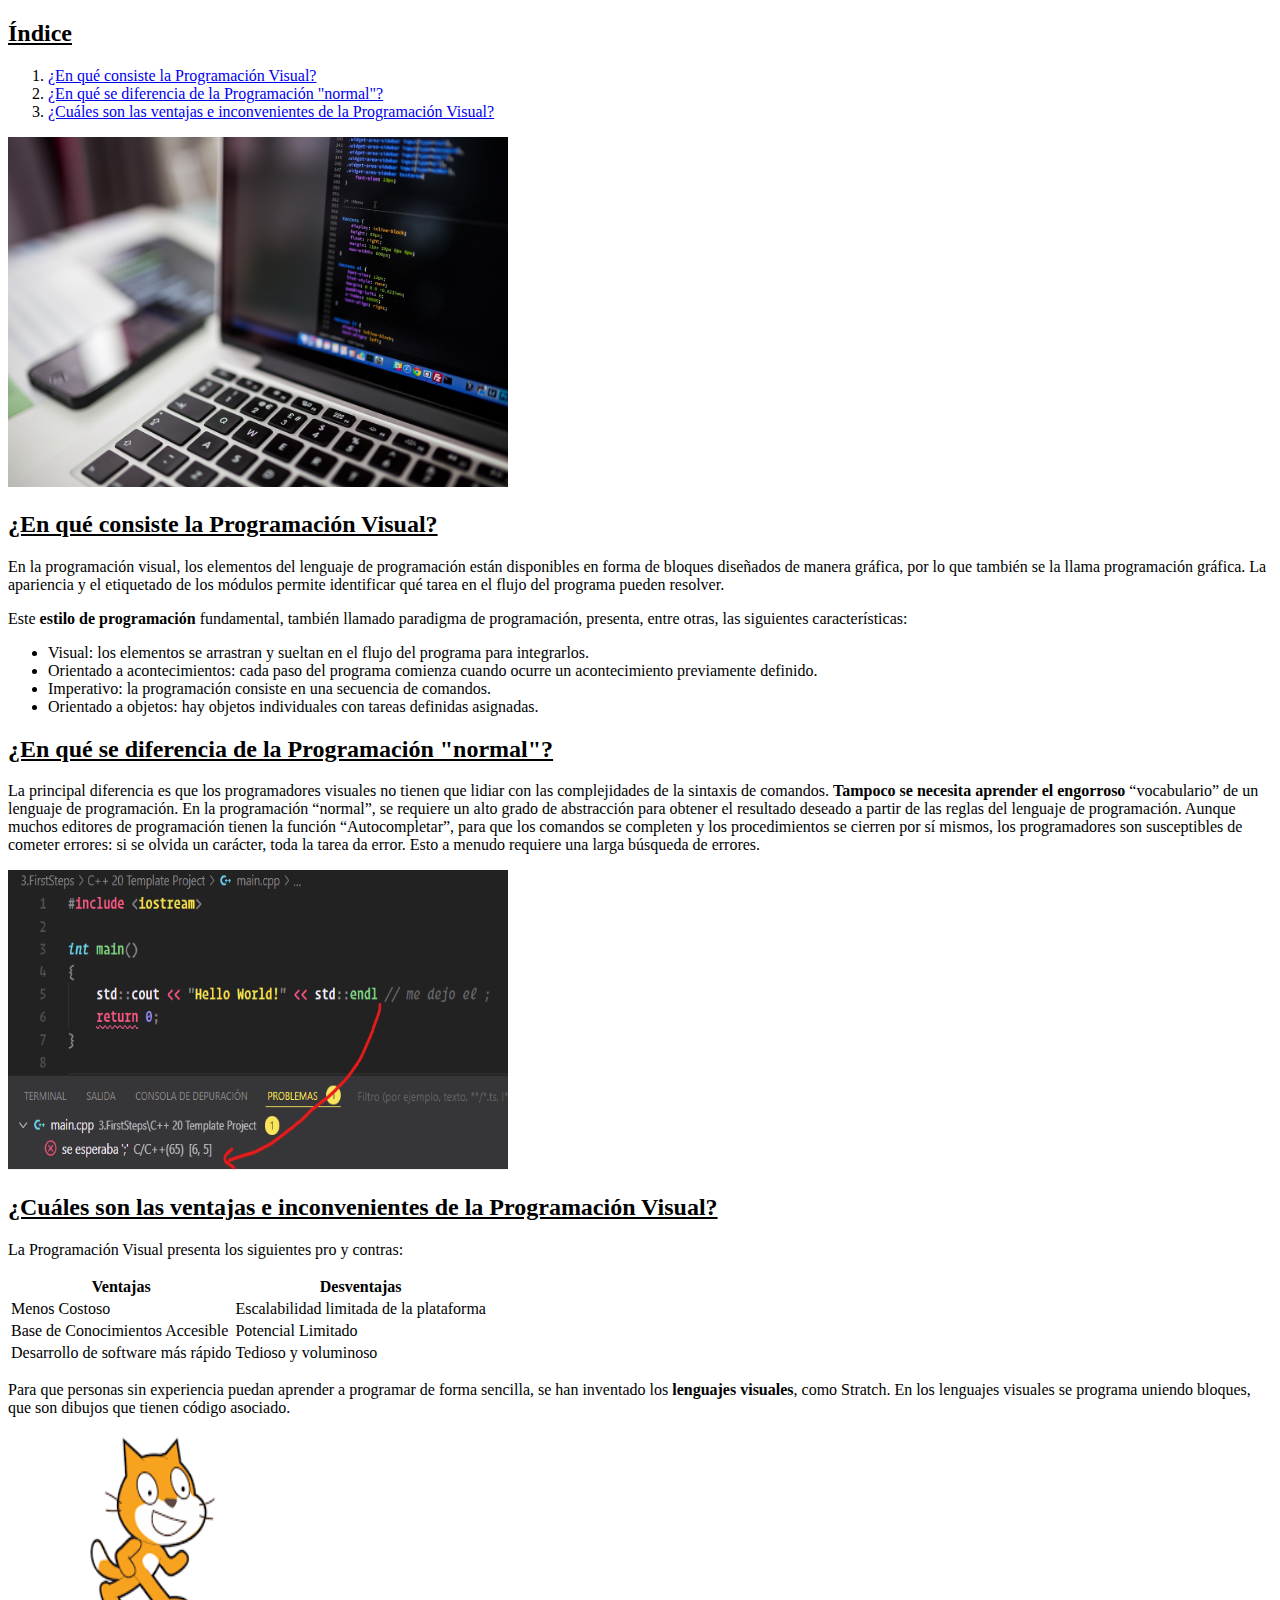
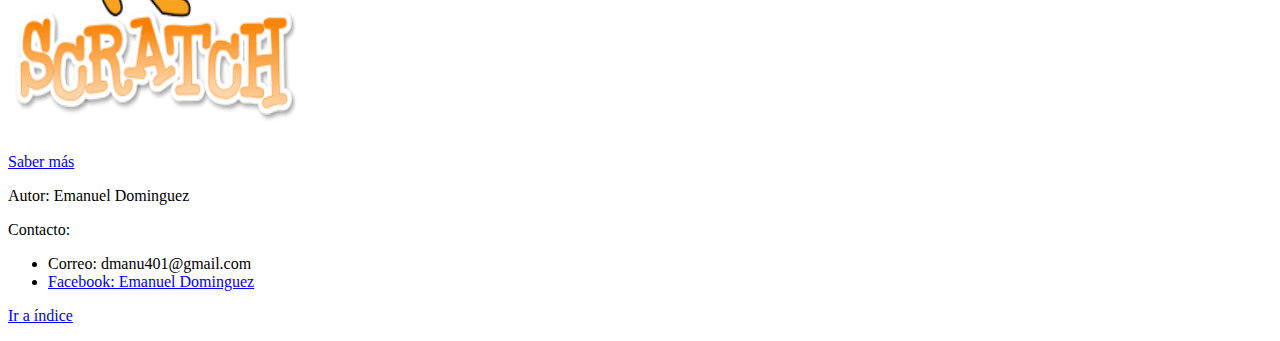
==== tp3_DominguezEmanuel/src/main/resources/templates/Index.html @ 78db7ce8 "Desarrollo del Proyecto" ====
<!DOCTYPE html>
<html lang="es">
<head>
    <meta charset="UTF-8">
    <title>Programación Visual</title>
</head>

<body>

    <header>
        <nav>
        	<h2 id="indice"><u>Índice</u></h2>
           	<ol>
           		<li><a href="#section1">¿En qué consiste la Programación Visual?</a></li>
           		<li><a href="#section2">¿En qué se diferencia de la Programación "normal"?</a></li>
           		<li><a href="#section3">¿Cuáles son las ventajas e inconvenientes de la Programación Visual?</a></li>
           	</ol>
        </nav>
    </header>
	
	<img src="../static/img/main.jpg" alt="imagen principal" width="500" height="350">
	
	<main>
		<section>
			<h2 id="section1"><u>¿En qué consiste la Programación Visual?</u></h2>
			<p>En la programación visual, los elementos del lenguaje de programación están disponibles en forma de bloques diseñados de manera gráfica, 
			por lo que también se la llama programación gráfica. 
			La apariencia y el etiquetado de los módulos permite identificar qué tarea en el flujo del programa pueden resolver.
			</p>
			<p>Este <b>estilo de programación</b> fundamental, también llamado paradigma de programación, 
			presenta, entre otras, las siguientes características:</p>
			<ul>
				<li>Visual: los elementos se arrastran y sueltan en el flujo del programa para integrarlos.</li>
				<li>Orientado a acontecimientos: cada paso del programa comienza cuando 
				ocurre un acontecimiento previamente definido.</li>
				<li>Imperativo: la programación consiste en una secuencia de comandos.</li>
				<li>Orientado a objetos: hay objetos individuales con tareas definidas asignadas.</li>
			</ul>
		</section>
			
		<section>
			<h2 id="section2"><u>¿En qué se diferencia de la Programación "normal"?</u></h2>
			<p>La principal diferencia es que los programadores visuales no tienen que lidiar con las complejidades de la sintaxis de comandos.
			<b>Tampoco se necesita aprender el engorroso</b> “vocabulario” de un lenguaje de programación. 
			En la programación “normal”, se requiere un alto grado de abstracción para obtener el resultado deseado a partir de las reglas del lenguaje de programación. 
			Aunque muchos editores de programación tienen la función “Autocompletar”, para que los comandos se completen y los procedimientos se cierren por sí mismos, 
			los programadores son susceptibles de cometer errores: si se olvida un carácter, toda la tarea da error. 
			Esto a menudo requiere una larga búsqueda de errores.</p>
			<img src="../static/img/error.png" alt="errores susceptibles" width="500" height="300">
		</section>
		
		
		<section>
			<h2 id="section3"><u>¿Cuáles son las ventajas e inconvenientes de la Programación Visual?</u></h2>
			<p>La Programación Visual presenta los siguientes pro y contras:</p>
			<table>
				<tr>
            		<th>Ventajas</th>
            		<th>Desventajas</th>
        		</tr>
        		
        		<tr>
        			<td>Menos Costoso</td>
        			<td>Escalabilidad limitada de la plataforma</td>
        		</tr>
        		
        		<tr>
					<td>Base de Conocimientos Accesible</td> 
					<td>Potencial Limitado</td>       		
        		</tr>
        		
        		<tr>
        			<td>Desarrollo de software más rápido</td>
        			<td>Tedioso y voluminoso</td>
        		</tr>
			</table>
		</section>	
	</main>
	
	<aside>
		<p>
		Para que personas sin experiencia puedan aprender a programar de forma sencilla, se han inventado los <b>lenguajes visuales</b>,
		como Stratch. En los lenguajes visuales se programa uniendo bloques, que son dibujos que tienen código asociado.</p>
		<img src="../static/img/scratch.png" alt="lenguaje stratch" width="300" height="300">
		<p><a href="https://es.wikipedia.org/wiki/Scratch_(lenguaje_de_programaci%C3%B3n)">Saber más</a></p>
	</aside>
	
	<footer>
		<p>Autor: Emanuel Dominguez</p>
		<p>Contacto:</p>
		<ul>
			<li>Correo: dmanu401@gmail.com</li>
			<li><a href="https://www.facebook.com/profile.php?id=100023686131131">Facebook: Emanuel Dominguez</a></li>
		</ul>
	</footer>
	
	<p><a href="#indice">Ir a índice</a></p>
	
</body>

</html>
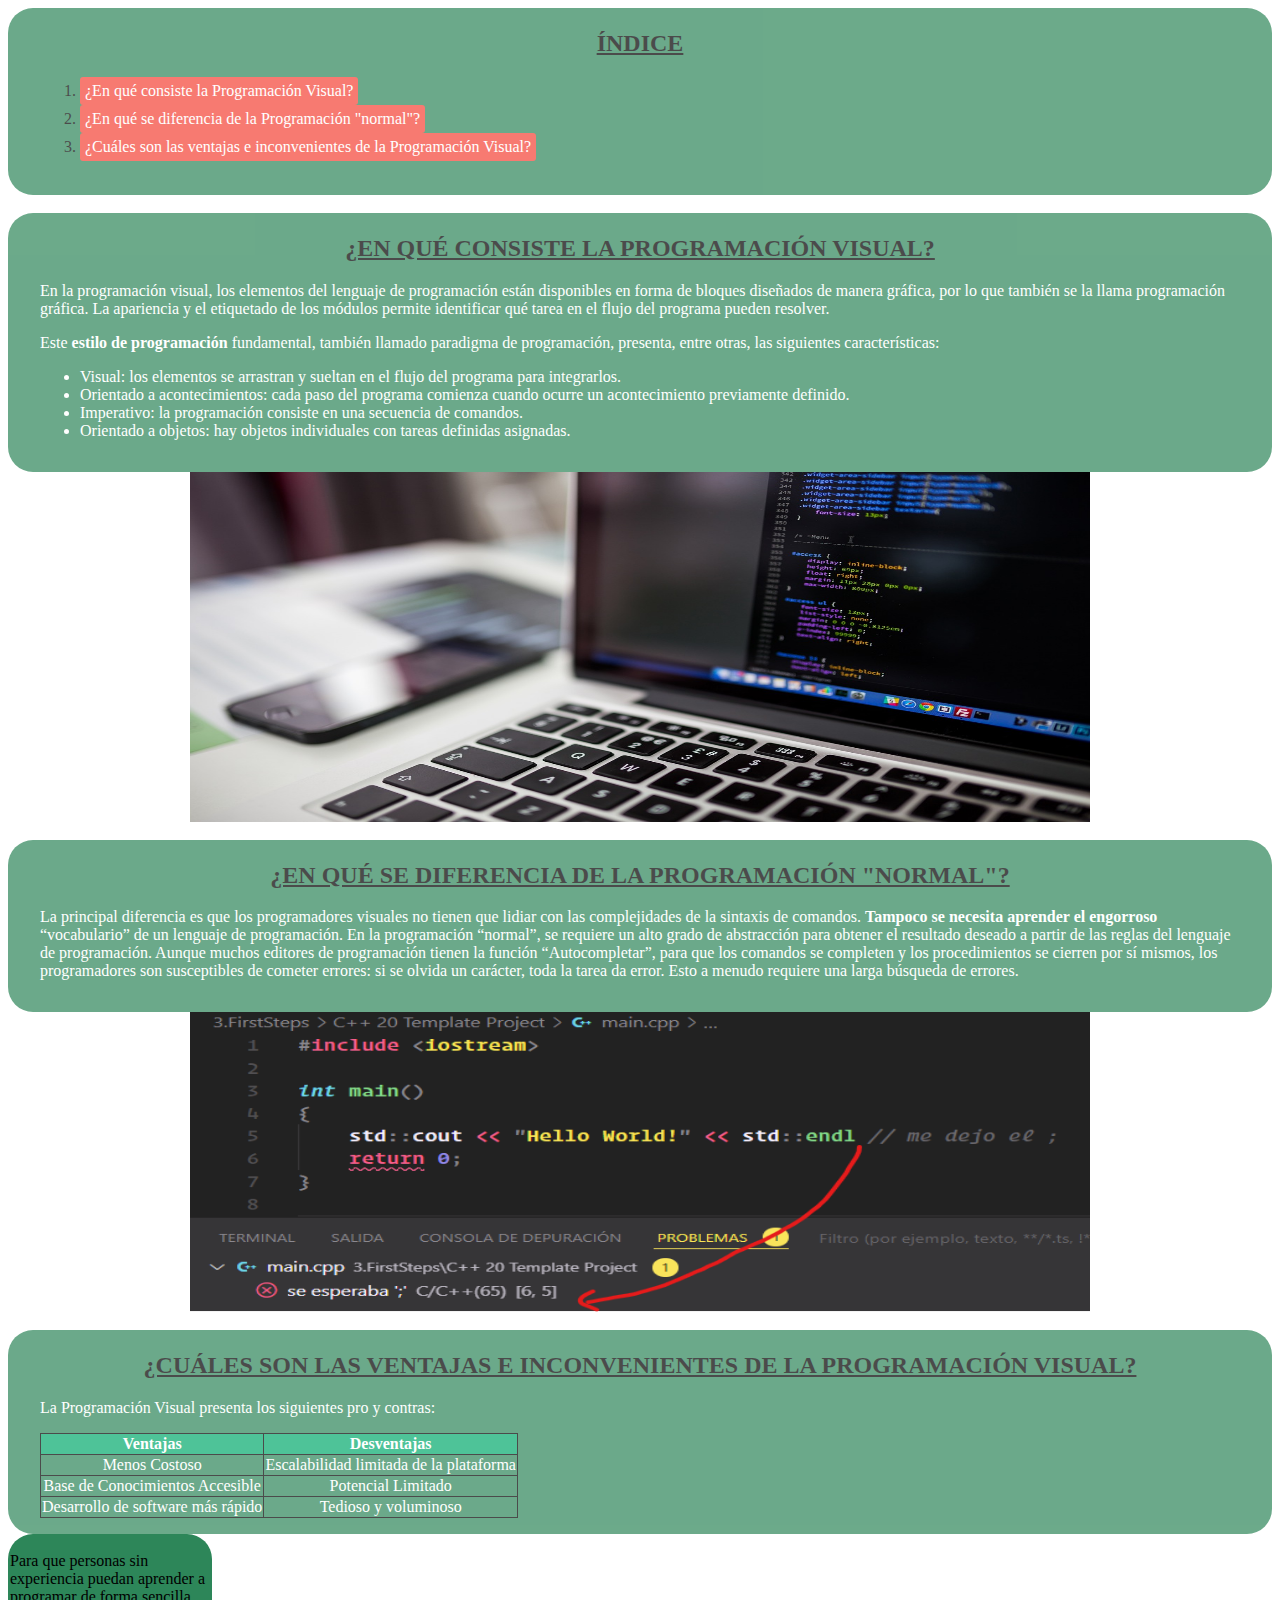
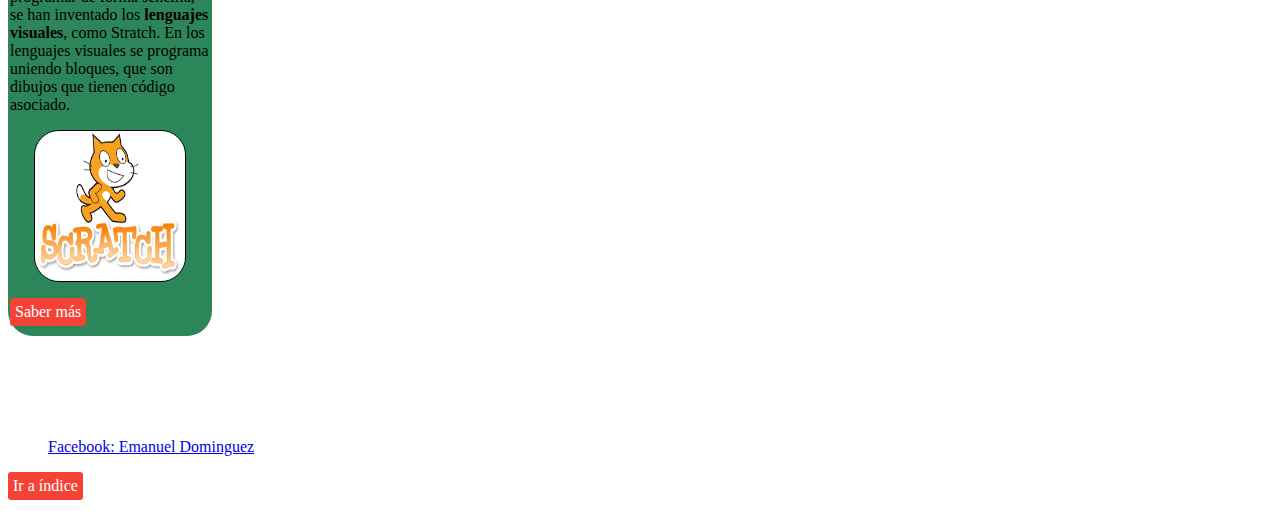
==== commit de9408b2: "Avance del desarrollo del Trabajo Práctico" ====
--- a/tp3_DominguezEmanuel/src/main/resources/templates/Index.html
+++ b/tp3_DominguezEmanuel/src/main/resources/templates/Index.html
@@ -3,23 +3,23 @@
 <head>
     <meta charset="UTF-8">
     <title>Programación Visual</title>
+    <link rel="stylesheet" type="text/css" href="../static/css/estilos.css">
 </head>
 
 <body>
 
     <header>
-        <nav>
+        <nav class="navegacion">
         	<h2 id="indice"><u>Índice</u></h2>
            	<ol>
-           		<li><a href="#section1">¿En qué consiste la Programación Visual?</a></li>
-           		<li><a href="#section2">¿En qué se diferencia de la Programación "normal"?</a></li>
-           		<li><a href="#section3">¿Cuáles son las ventajas e inconvenientes de la Programación Visual?</a></li>
+           		<li><a href="#section1" class="enlace">¿En qué consiste la Programación Visual?</a></li>
+           		<li><a href="#section2" class="enlace">¿En qué se diferencia de la Programación "normal"?</a></li>
+           		<li><a href="#section3" class="enlace">¿Cuáles son las ventajas e inconvenientes de la Programación Visual?</a></li>
            	</ol>
+           	<br>
         </nav>
     </header>
-	
-	<img src="../static/img/main.jpg" alt="imagen principal" width="500" height="350">
-	
+	<br>
 	<main>
 		<section>
 			<h2 id="section1"><u>¿En qué consiste la Programación Visual?</u></h2>
@@ -37,7 +37,8 @@
 				<li>Orientado a objetos: hay objetos individuales con tareas definidas asignadas.</li>
 			</ul>
 		</section>
-			
+			<img src="../static/img/main.jpg" alt="imagen principal" width="900" height="350">
+			<br>
 		<section>
 			<h2 id="section2"><u>¿En qué se diferencia de la Programación "normal"?</u></h2>
 			<p>La principal diferencia es que los programadores visuales no tienen que lidiar con las complejidades de la sintaxis de comandos.
@@ -46,14 +47,13 @@
 			Aunque muchos editores de programación tienen la función “Autocompletar”, para que los comandos se completen y los procedimientos se cierren por sí mismos, 
 			los programadores son susceptibles de cometer errores: si se olvida un carácter, toda la tarea da error. 
 			Esto a menudo requiere una larga búsqueda de errores.</p>
-			<img src="../static/img/error.png" alt="errores susceptibles" width="500" height="300">
 		</section>
-		
-		
+			<img src="../static/img/error.png" alt="errores susceptibles" width="900" height="300">
+			<br>
 		<section>
 			<h2 id="section3"><u>¿Cuáles son las ventajas e inconvenientes de la Programación Visual?</u></h2>
 			<p>La Programación Visual presenta los siguientes pro y contras:</p>
-			<table>
+			<table class="tabla">
 				<tr>
             		<th>Ventajas</th>
             		<th>Desventajas</th>
@@ -77,15 +77,15 @@
 		</section>	
 	</main>
 	
-	<aside>
+	<aside class="aside">
 		<p>
 		Para que personas sin experiencia puedan aprender a programar de forma sencilla, se han inventado los <b>lenguajes visuales</b>,
 		como Stratch. En los lenguajes visuales se programa uniendo bloques, que son dibujos que tienen código asociado.</p>
-		<img src="../static/img/scratch.png" alt="lenguaje stratch" width="300" height="300">
-		<p><a href="https://es.wikipedia.org/wiki/Scratch_(lenguaje_de_programaci%C3%B3n)">Saber más</a></p>
+		<img src="../static/img/scratch.png" alt="lenguaje stratch" width="150" height="150" class="image">
+		<p><a href="https://es.wikipedia.org/wiki/Scratch_(lenguaje_de_programaci%C3%B3n)" class="enlace">Saber más</a></p>
 	</aside>
 	
-	<footer>
+	<footer id="footer">
 		<p>Autor: Emanuel Dominguez</p>
 		<p>Contacto:</p>
 		<ul>
@@ -94,7 +94,7 @@
 		</ul>
 	</footer>
 	
-	<p><a href="#indice">Ir a índice</a></p>
+	<p><a href="#indice" class="enlace">Ir a índice</a></p>
 	
 </body>
 
--- a/tp3_DominguezEmanuel/src/main/resources/static/css/estilos.css
+++ b/tp3_DominguezEmanuel/src/main/resources/static/css/estilos.css
@@ -0,0 +1,140 @@
+@charset "UTF-8";
+
+#body{
+	background-image:url(../img/astronauta.jpg);
+	background-repeat:no-repeat;
+}
+
+#cabecera{
+	background-color:#ffffff;
+	opacity:0.5;
+	text-align:center;
+	color:#000000;
+	font-size:1.3em;
+}
+
+form{
+	padding:auto;
+	top:50px;
+	color:#ffffff;
+	width: 50%;
+    margin: 0 auto;
+    padding-left: 2em;
+	padding-right: 2em;
+	padding-top:1em;
+	border-radius: 25px;
+	background-color: #000000;
+  	border: 1px solid black;
+  	opacity:0.8;
+}
+
+button{
+	
+}
+
+#pie_de_pagina{
+	color:#ffffff;
+	position: static;
+  	right: 10px;
+  	width: 250px;
+  	padding: 10px;
+  	background-color: #000000;
+  	border: 1px solid black;
+  	border-radius: 25px;
+  	opacity:0.8;
+}
+
+body{
+	color:#ffffff;
+	background-image:url(../img/fondo2.png);
+}
+
+.navegacion{
+	background-color:#2d8659;
+	opacity:0.7;
+	border-radius:25px;
+	padding-left: 2em;
+	padding-right: 2em;
+	padding-top:2px;
+	color:#000000;
+}
+
+img{
+	display: block;
+ 	margin-left: auto;
+  	margin-right: auto;
+}
+
+section{
+	background-color:#2d8659;
+	border-radius:25px;
+	padding-left: 2em;
+	padding-right: 2em;
+	padding-top:2px;
+	padding-bottom:1em;
+	opacity:0.7;
+}
+
+.tabla, th, td{
+	 border: 1px solid #000;
+	 border-collapse: collapse;
+}
+
+td{
+	text-align:center;
+}
+
+tr:hover {
+	background-color: coral;
+}
+
+th{
+	background-color: #04AA6D;
+ 	color: white;
+}
+
+h2{
+	text-align:center;
+	text-transform:uppercase;
+	color:#000000;
+}
+
+.aside{
+	width:200px;
+	height:400px;
+	background-color:#2d8659;
+	border-radius:25px;
+	padding-left: 2px;
+	padding-right: 2px;
+	padding-top:2px;
+	
+}
+
+.aside p {
+	color:black;
+}
+
+.image{
+	border-radius:25px;
+	border:1px solid #000;
+}
+
+.enlace:link, .enlace:visited{
+	background-color: #f44336;
+  	color: white;
+ 	padding: 5px 5px;
+  	text-align: center;
+  	text-decoration: none;
+  	display: inline-block;
+  	border-radius:3px;
+}
+
+.enlace:hover, .enlace:active {
+  background-color:#ff8080;
+  color: white;
+}
+
+#footer{
+	
+}
+
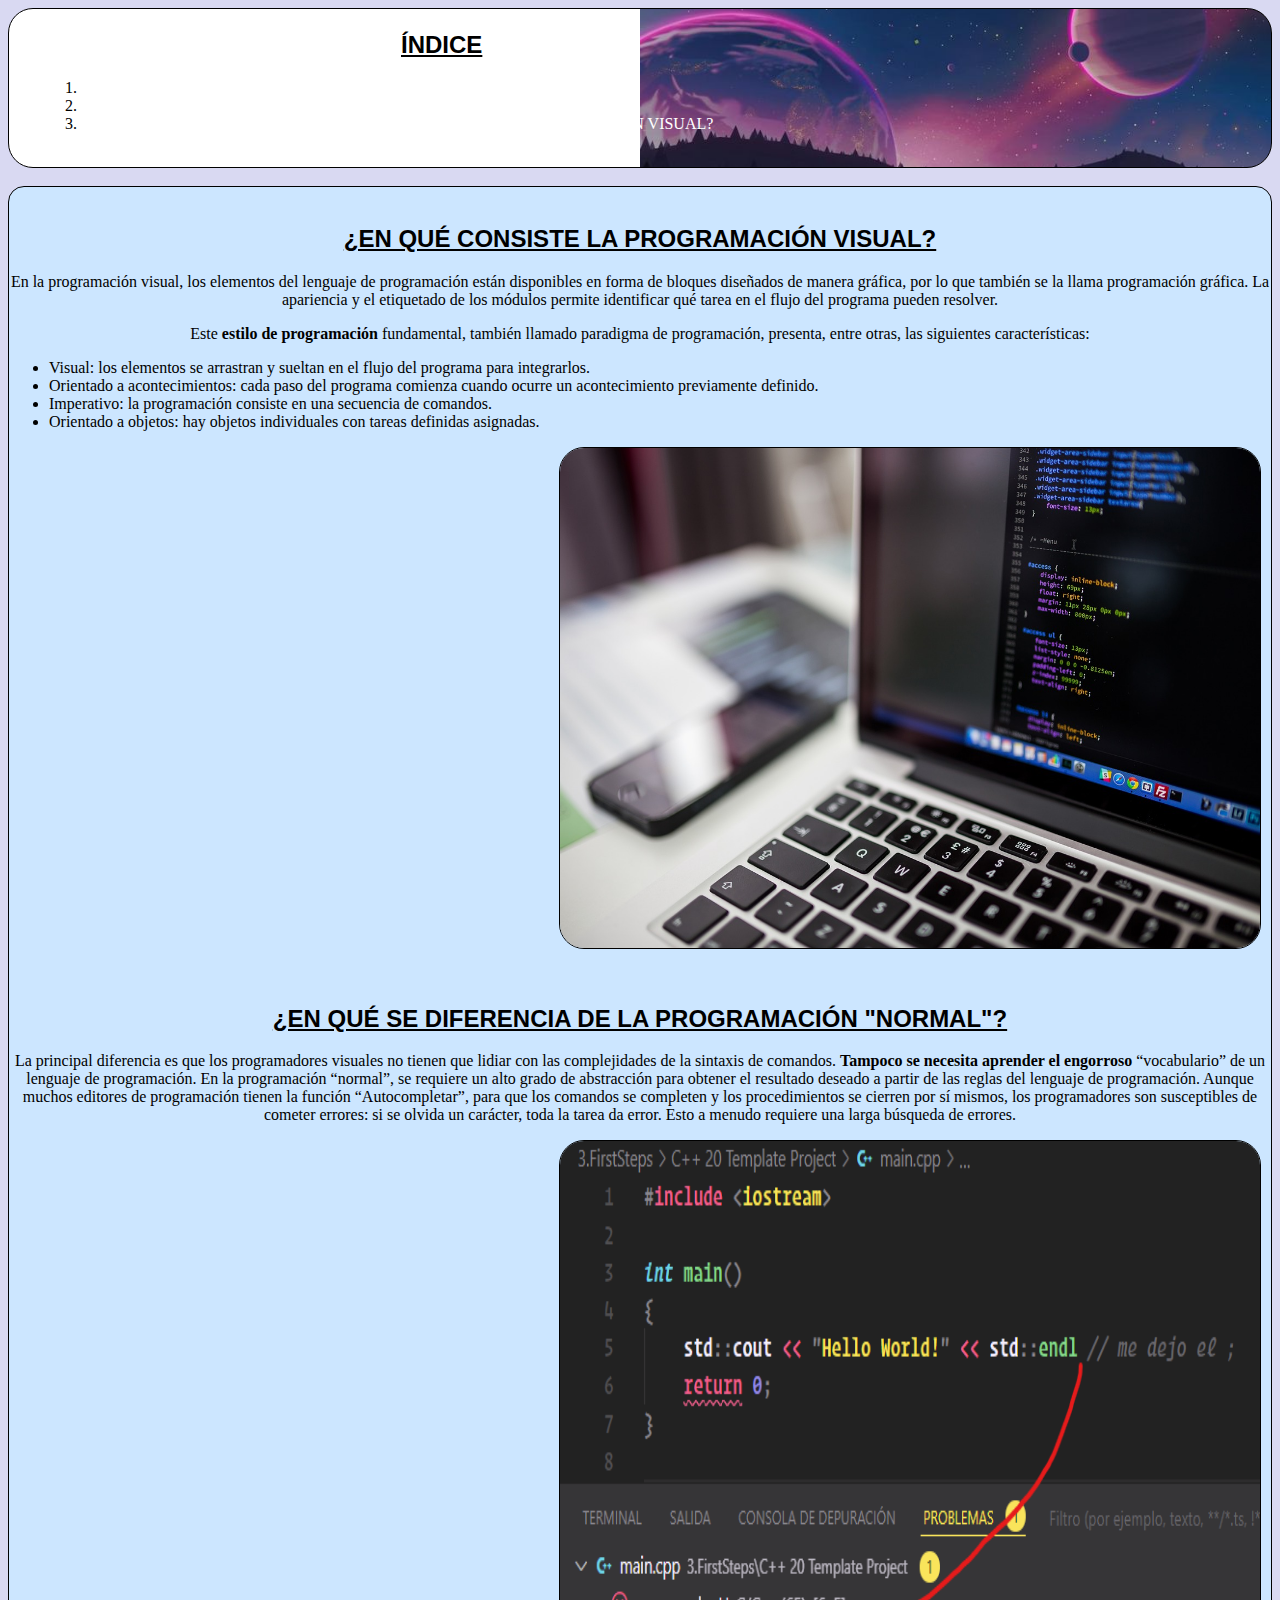
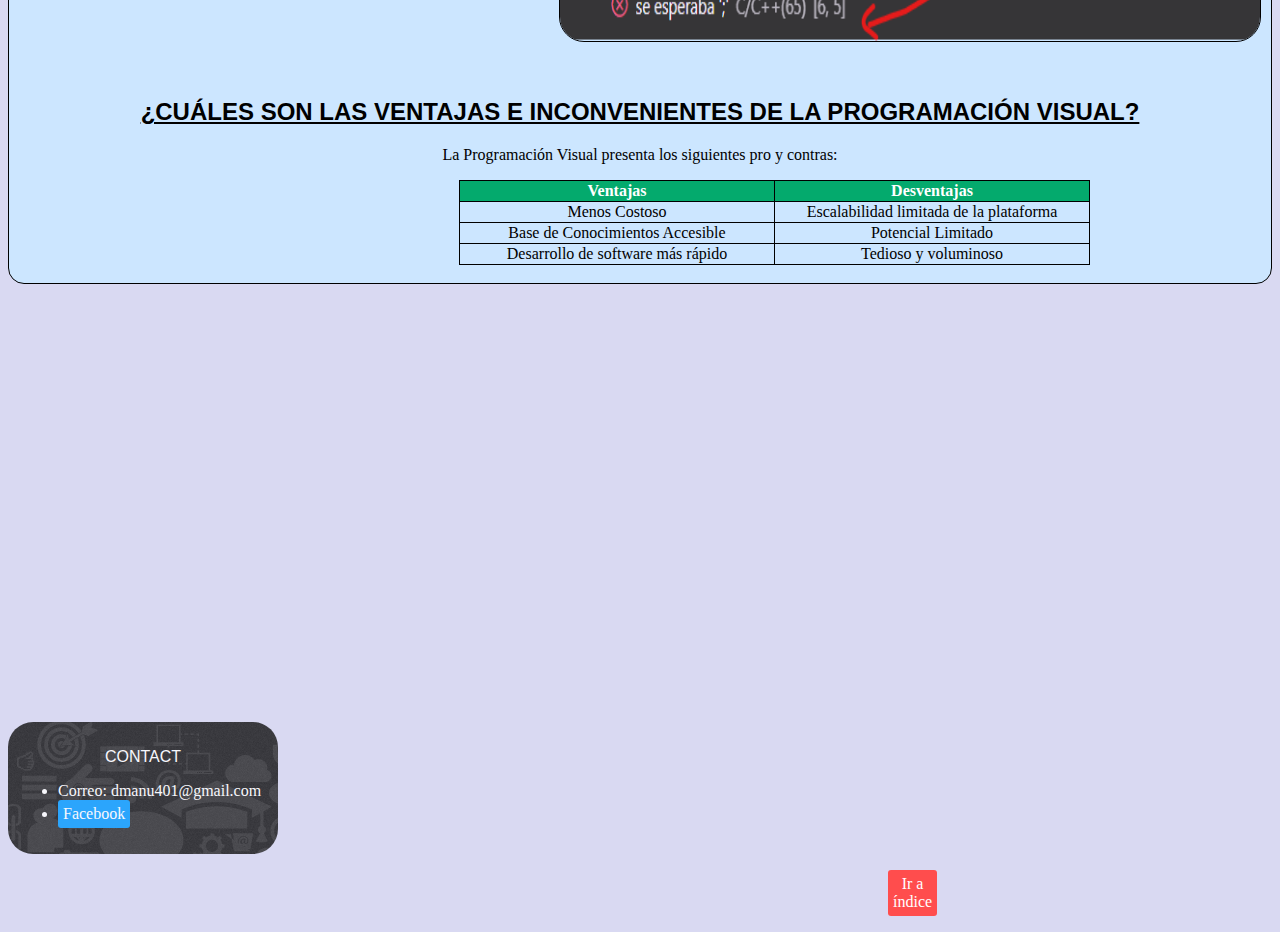
==== commit ed13eab5: "Trabajo Práctico Terminado" ====
--- a/tp3_DominguezEmanuel/src/main/resources/templates/Index.html
+++ b/tp3_DominguezEmanuel/src/main/resources/templates/Index.html
@@ -12,22 +12,22 @@
         <nav class="navegacion">
         	<h2 id="indice"><u>Índice</u></h2>
            	<ol>
-           		<li><a href="#section1" class="enlace">¿En qué consiste la Programación Visual?</a></li>
-           		<li><a href="#section2" class="enlace">¿En qué se diferencia de la Programación "normal"?</a></li>
-           		<li><a href="#section3" class="enlace">¿Cuáles son las ventajas e inconvenientes de la Programación Visual?</a></li>
+           		<li><a href="#section1" class="secciones">¿En qué consiste la Programación Visual?</a></li>
+           		<li><a href="#section2" class="secciones">¿En qué se diferencia de la Programación "normal"?</a></li>
+           		<li><a href="#section3" class="secciones">¿Cuáles son las ventajas e inconvenientes de la Programación Visual?</a></li>
            	</ol>
            	<br>
         </nav>
     </header>
-	<br>
-	<main>
-		<section>
-			<h2 id="section1"><u>¿En qué consiste la Programación Visual?</u></h2>
-			<p>En la programación visual, los elementos del lenguaje de programación están disponibles en forma de bloques diseñados de manera gráfica, 
+    <br>
+	<main class="principal">
+		<section class="seccion">
+			<h2 id="section1" class="titulo"><u>¿En qué consiste la Programación Visual?</u></h2>
+			<p class="text">En la programación visual, los elementos del lenguaje de programación están disponibles en forma de bloques diseñados de manera gráfica, 
 			por lo que también se la llama programación gráfica. 
 			La apariencia y el etiquetado de los módulos permite identificar qué tarea en el flujo del programa pueden resolver.
 			</p>
-			<p>Este <b>estilo de programación</b> fundamental, también llamado paradigma de programación, 
+			<p class="text">Este <b>estilo de programación</b> fundamental, también llamado paradigma de programación, 
 			presenta, entre otras, las siguientes características:</p>
 			<ul>
 				<li>Visual: los elementos se arrastran y sueltan en el flujo del programa para integrarlos.</li>
@@ -36,23 +36,23 @@
 				<li>Imperativo: la programación consiste en una secuencia de comandos.</li>
 				<li>Orientado a objetos: hay objetos individuales con tareas definidas asignadas.</li>
 			</ul>
+			<img src="../static/img/main.jpg" alt="imagen principal" width="700" height="500" class="image">
 		</section>
-			<img src="../static/img/main.jpg" alt="imagen principal" width="900" height="350">
-			<br>
-		<section>
-			<h2 id="section2"><u>¿En qué se diferencia de la Programación "normal"?</u></h2>
-			<p>La principal diferencia es que los programadores visuales no tienen que lidiar con las complejidades de la sintaxis de comandos.
+	
+		<section class="seccion">
+			<h2 id="section2" class="titulo"><u>¿En qué se diferencia de la Programación "normal"?</u></h2>
+			<p class="text">La principal diferencia es que los programadores visuales no tienen que lidiar con las complejidades de la sintaxis de comandos.
 			<b>Tampoco se necesita aprender el engorroso</b> “vocabulario” de un lenguaje de programación. 
 			En la programación “normal”, se requiere un alto grado de abstracción para obtener el resultado deseado a partir de las reglas del lenguaje de programación. 
 			Aunque muchos editores de programación tienen la función “Autocompletar”, para que los comandos se completen y los procedimientos se cierren por sí mismos, 
 			los programadores son susceptibles de cometer errores: si se olvida un carácter, toda la tarea da error. 
 			Esto a menudo requiere una larga búsqueda de errores.</p>
+			<img src="../static/img/error.png" alt="errores susceptibles" width="700" height="500" class="image">
 		</section>
-			<img src="../static/img/error.png" alt="errores susceptibles" width="900" height="300">
-			<br>
-		<section>
-			<h2 id="section3"><u>¿Cuáles son las ventajas e inconvenientes de la Programación Visual?</u></h2>
-			<p>La Programación Visual presenta los siguientes pro y contras:</p>
+		
+		<section class="seccion">
+			<h2 id="section3" class="titulo"><u>¿Cuáles son las ventajas e inconvenientes de la Programación Visual?</u></h2>
+			<p class="text">La Programación Visual presenta los siguientes pro y contras:</p>
 			<table class="tabla">
 				<tr>
             		<th>Ventajas</th>
@@ -76,25 +76,24 @@
 			</table>
 		</section>	
 	</main>
-	
-	<aside class="aside">
-		<p>
+	<br>
+	<aside class="adicional">
+		<p class="text">
 		Para que personas sin experiencia puedan aprender a programar de forma sencilla, se han inventado los <b>lenguajes visuales</b>,
 		como Stratch. En los lenguajes visuales se programa uniendo bloques, que son dibujos que tienen código asociado.</p>
-		<img src="../static/img/scratch.png" alt="lenguaje stratch" width="150" height="150" class="image">
+		<img src="../static/img/scratch.png" alt="lenguaje stratch" width="150" height="150">
 		<p><a href="https://es.wikipedia.org/wiki/Scratch_(lenguaje_de_programaci%C3%B3n)" class="enlace">Saber más</a></p>
 	</aside>
-	
-	<footer id="footer">
-		<p>Autor: Emanuel Dominguez</p>
-		<p>Contacto:</p>
+	<br>
+	<footer id="pie_de_pagina" class="footer">
+		<p>Contact</p>
 		<ul>
 			<li>Correo: dmanu401@gmail.com</li>
-			<li><a href="https://www.facebook.com/profile.php?id=100023686131131">Facebook: Emanuel Dominguez</a></li>
+			<li><a href="https://www.facebook.com/profile.php?id=100023686131131">Facebook</a></li>
 		</ul>
 	</footer>
 	
-	<p><a href="#indice" class="enlace">Ir a índice</a></p>
+	<p class="regreso"><a href="#indice" class="enlace">Ir a índice</a></p>
 	
 </body>
 
--- a/tp3_DominguezEmanuel/src/main/resources/static/css/estilos.css
+++ b/tp3_DominguezEmanuel/src/main/resources/static/css/estilos.css
@@ -1,35 +1,52 @@
 @charset "UTF-8";
 
-#body{
-	background-image:url(../img/astronauta.jpg);
+#formulario{
+	background-image:url(../img/montaña.jpg);
 	background-repeat:no-repeat;
 }
 
 #cabecera{
 	background-color:#ffffff;
+	text-transform:uppercase;
+	text-align:center;
+	color:#000000;
+	font-size:1.3em;
 	opacity:0.5;
-	text-align:center;
-	color:#000000;
-	font-size:1.3em;
 }
 
 form{
 	padding:auto;
 	top:50px;
-	color:#ffffff;
+	color:#000000;
 	width: 50%;
     margin: 0 auto;
     padding-left: 2em;
 	padding-right: 2em;
 	padding-top:1em;
+	padding-bottom:1em;
 	border-radius: 25px;
-	background-color: #000000;
-  	border: 1px solid black;
-  	opacity:0.8;
+	background-color:white;
+  	opacity:0.9;
 }
 
 button{
-	
+	border-radius:30px;	
+	text-align:center;
+	color:#ffffff;
+	text-transform:uppercase;
+	padding-left: 1em;
+	padding-right: 1em;
+	padding-top:1em;
+	padding-bottom:1em;
+	cursor:pointer;
+	background-color: #ff4d4d;
+	margin-left:30em;
+	margin-right:20em;
+}
+
+button:hover{
+	background-color:#ff8080;
+  	color: white;
 }
 
 #pie_de_pagina{
@@ -38,44 +55,77 @@
   	right: 10px;
   	width: 250px;
   	padding: 10px;
-  	background-color: #000000;
-  	border: 1px solid black;
+  	background-image:url(../img/fondo2.png);
+  	opacity:0.8;
   	border-radius: 25px;
-  	opacity:0.8;
 }
 
 body{
-	color:#ffffff;
-	background-image:url(../img/fondo2.png);
+	background-color:#d9d9f2;
 }
 
 .navegacion{
-	background-color:#2d8659;
-	opacity:0.7;
+	background-image:url(../img/paisaje_espacio.jpg);
+	background-color:white;
+	background-repeat:no-repeat;
+	background-position:right;
+	background-size: 50% auto;
 	border-radius:25px;
 	padding-left: 2em;
 	padding-right: 2em;
 	padding-top:2px;
 	color:#000000;
-}
-
-img{
-	display: block;
- 	margin-left: auto;
-  	margin-right: auto;
-}
-
-section{
-	background-color:#2d8659;
-	border-radius:25px;
-	padding-left: 2em;
-	padding-right: 2em;
+	border:1px solid #000;
+	
+}
+
+#indice{
+	font-family: Arial, Helvetica, sans-serif;
+	text-align:left;
+	padding-left:15em;
+	text-transform:uppercase;
+	color:#000000;
+}
+
+.seccion{
+	border-radius:1em;
+	padding-top:1em;
+	padding-bottom:1em;
+}
+
+.secciones:link{
+	text-decoration: none;
+	text-transform:uppercase;
+	color:white;
+}
+
+.principal{
+	background-color:#cce6ff;
+	border-radius:1em;
+	border:1px solid #000;
 	padding-top:2px;
-	padding-bottom:1em;
-	opacity:0.7;
+	padding-bottom:2px;	
+	
+}
+
+.titulo{
+	font-family: Arial, Helvetica, sans-serif;
+	text-align:center;
+	text-transform:uppercase;
+	color:#000000;
+}
+
+.text{
+	text-align:center;
+}
+
+.tabla{
+	margin-right:450px;
+  	margin-left:450px;	
 }
 
 .tabla, th, td{
+	 width: 50%;
 	 border: 1px solid #000;
 	 border-collapse: collapse;
 }
@@ -93,34 +143,35 @@
  	color: white;
 }
 
-h2{
-	text-align:center;
-	text-transform:uppercase;
-	color:#000000;
-}
-
-.aside{
+.image{
+  	margin-right:550px;
+  	margin-left:550px;
+  	border-radius:25px;
+	border:1px solid #000;
+}
+
+.adicional{
+	margin-right:10em;
+  	margin-left:105em;
 	width:200px;
 	height:400px;
-	background-color:#2d8659;
+	background-image:url(../img/fondo2.png);
+	opacity:0.8;
+	color:#ffffff;
 	border-radius:25px;
 	padding-left: 2px;
 	padding-right: 2px;
 	padding-top:2px;
+	text-align:center;
 	
 }
 
-.aside p {
-	color:black;
-}
-
-.image{
+.adicional img{
 	border-radius:25px;
-	border:1px solid #000;
 }
 
 .enlace:link, .enlace:visited{
-	background-color: #f44336;
+	background-color: #ff4d4d;
   	color: white;
  	padding: 5px 5px;
   	text-align: center;
@@ -134,7 +185,30 @@
   color: white;
 }
 
-#footer{
-	
-}
-
+.footer p{
+	text-align:center;
+	text-transform:uppercase;
+	font-family: "Arial Black", Arial, sans-serif;
+}
+
+.footer a:link , .footer a:visited{
+	background-color: #0099ff;
+  	color: white;
+ 	padding: 5px 5px;
+  	text-align: center;
+  	text-decoration: none;
+  	display: inline-block;
+  	border-radius:3px;
+}
+
+.footer a:hover, .footer a:active{
+	background-color:#80bfff;
+  	color: white;
+}
+
+.regreso{
+	margin-right:55em;
+  	margin-left:55em;	
+}
+
+
